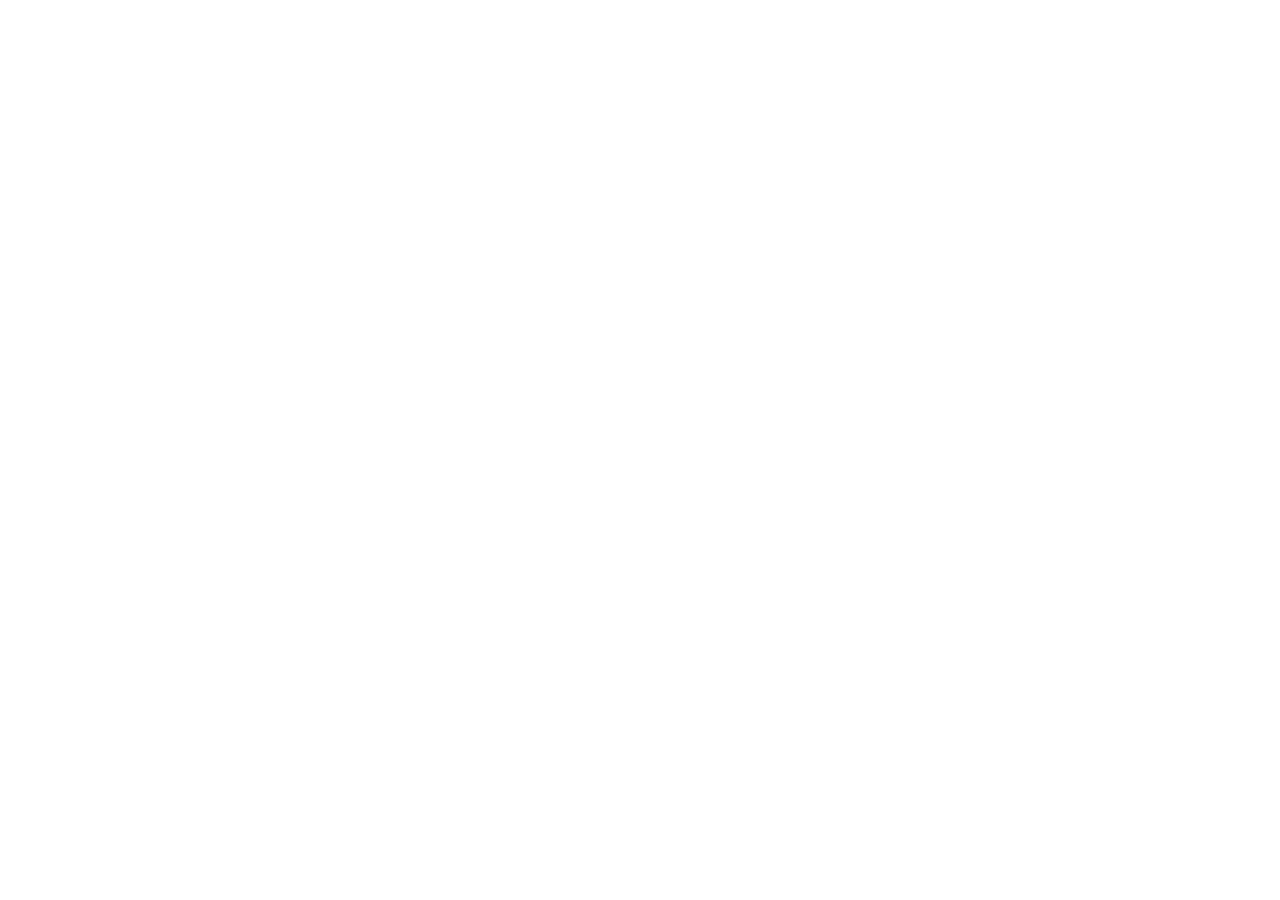
==== clase 20/index.html @ f6d7ac28 "Usuarios - JavaScript - Clase 20" ====
<!doctype html>
<html lang="es">
  <head>
    <meta charset="UTF-8" />
    <meta name="viewport" content="width=device-width, initial-scale=1.0" />
    <title>Usuarios - JavaScript - Clase 20</title>
    <link rel="stylesheet" href="./css/app.css" />
  </head>
  <body>
    <script type="module" src="./js/app.js"></script>
  </body>
</html>
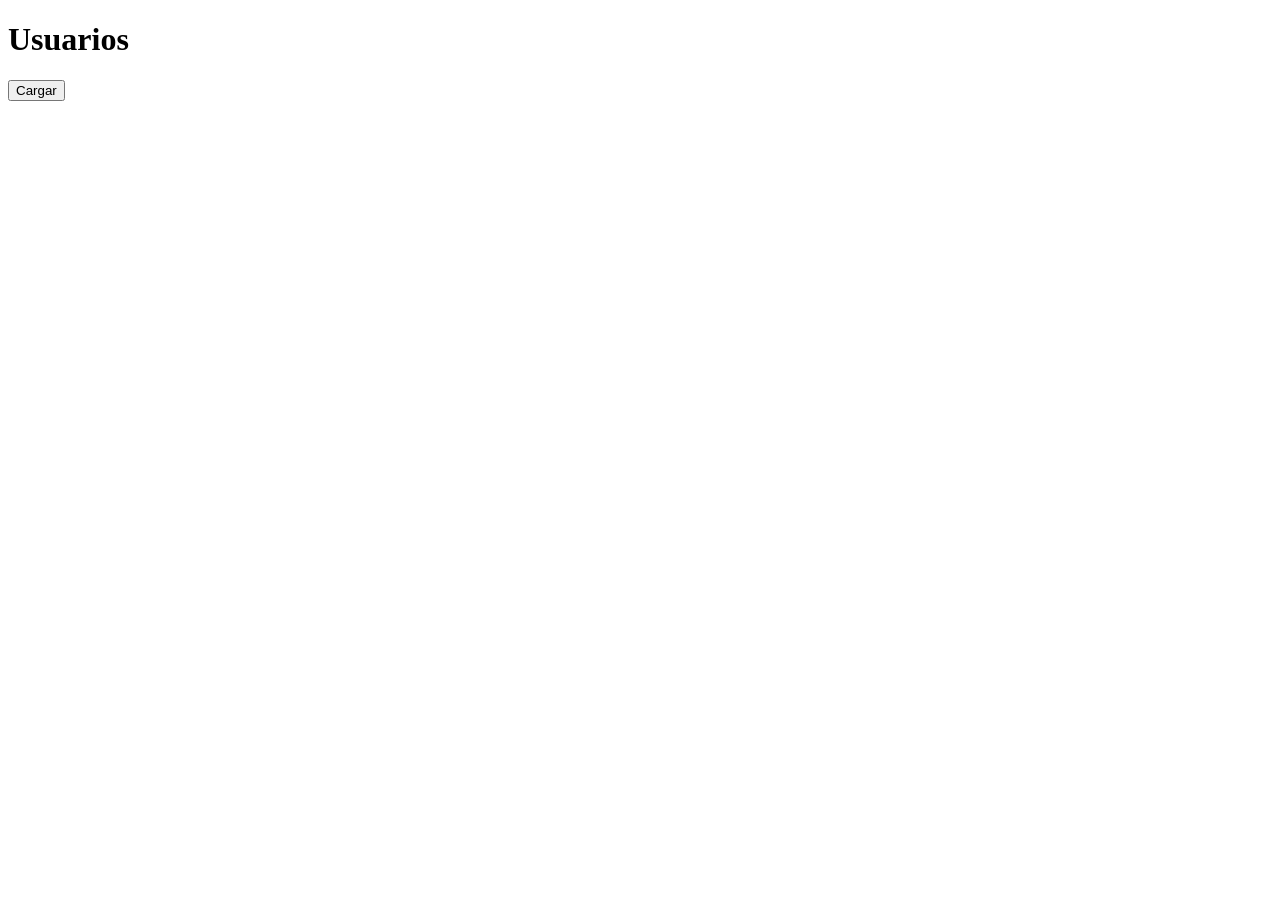
==== commit ff0f01ab: "Usuarios - JavaScript - Clase 20" ====
--- a/clase 20/index.html
+++ b/clase 20/index.html
@@ -7,6 +7,10 @@
     <link rel="stylesheet" href="./css/app.css" />
   </head>
   <body>
+    <h1>Usuarios</h1>
+
+    <button id="load">Cargar</button>
+
     <script type="module" src="./js/app.js"></script>
   </body>
 </html>
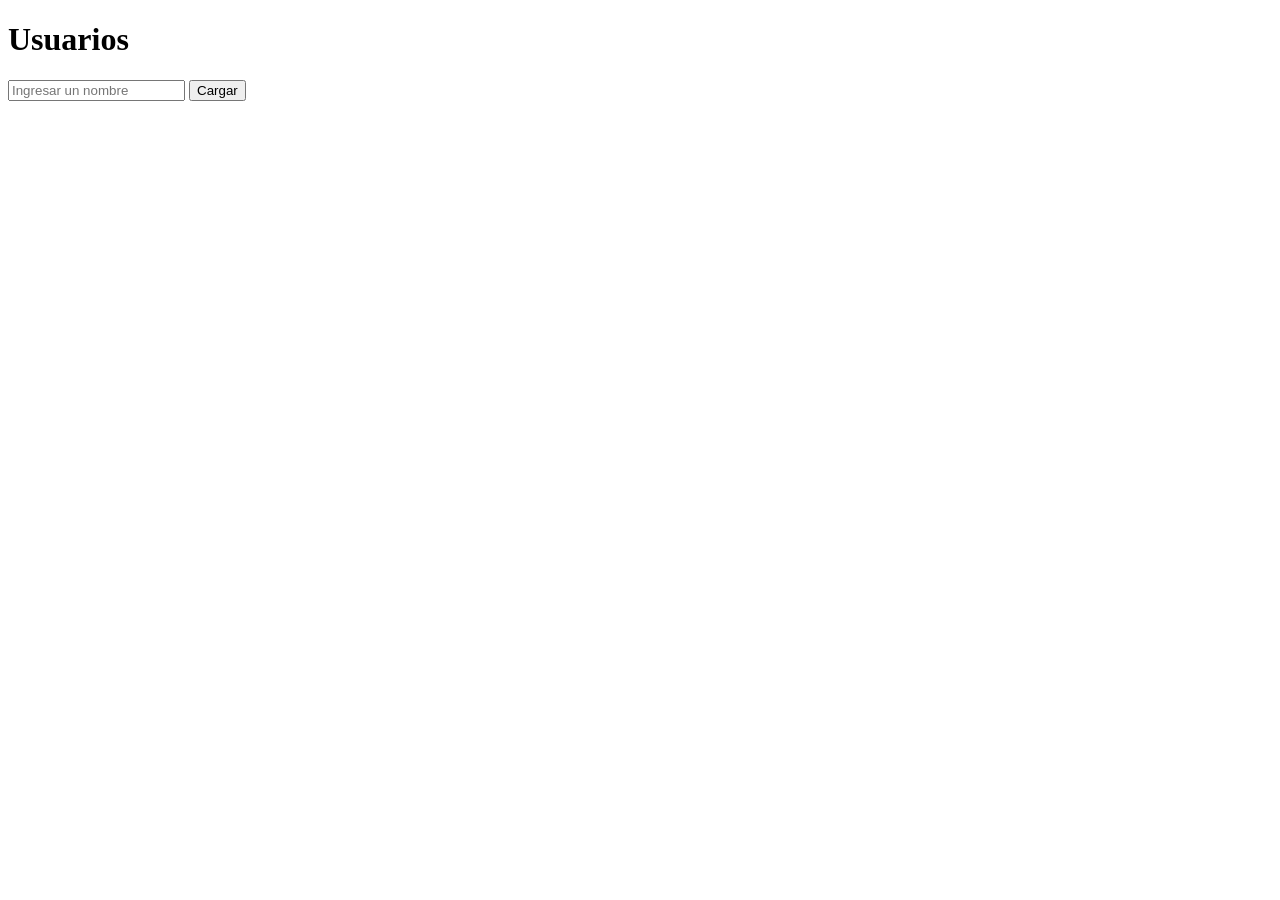
==== commit ac9280e0: "Usuarios - JavaScript - Clase 20" ====
--- a/clase 20/index.html
+++ b/clase 20/index.html
@@ -9,7 +9,10 @@
   <body>
     <h1>Usuarios</h1>
 
+    <input type="search" id="search" placeholder="Ingresar un nombre" />
+
     <button id="load">Cargar</button>
+    <ul id="list"></ul>
 
     <script type="module" src="./js/app.js"></script>
   </body>
